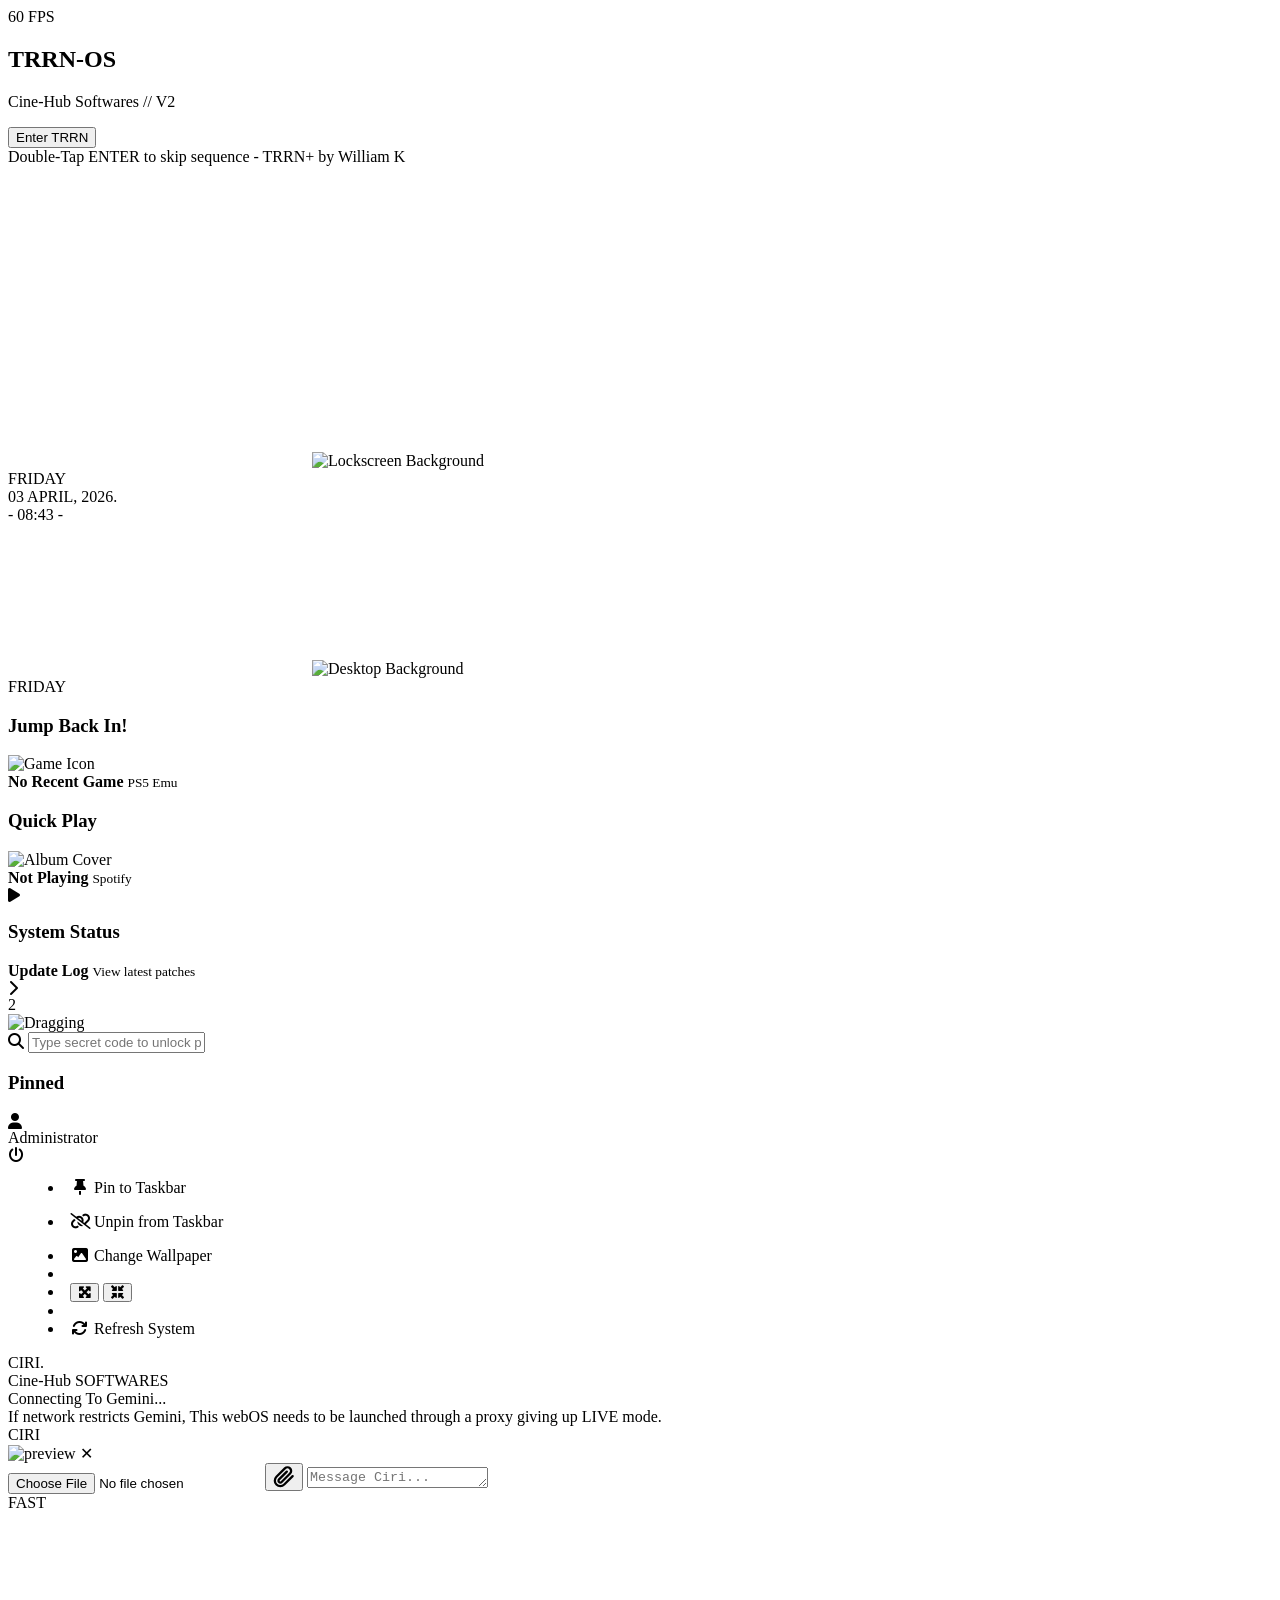
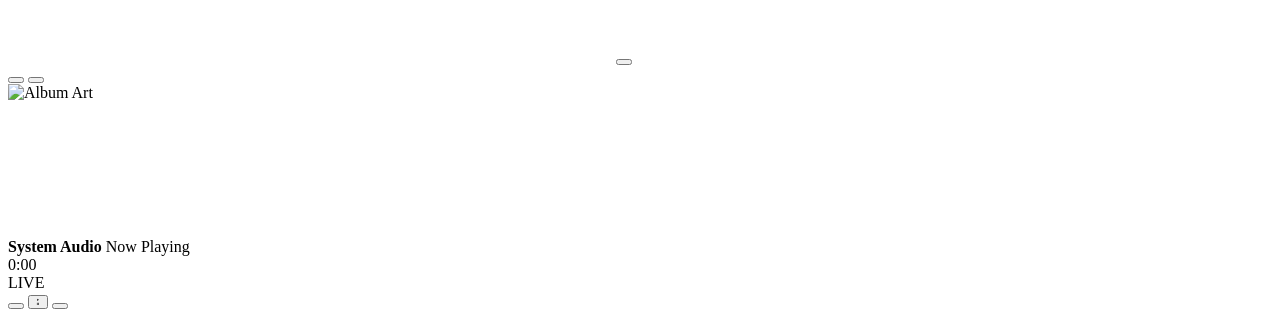
==== index.html @ 98d4228d "Update index.html" ====
<html lang="en">
<head>
  <meta charset="utf-8">
  <meta name="viewport" content="width=device-width, initial-scale=1.0, maximum-scale=1.0, user-scalable=no">
  <title>/TRRN-OS +</title>
  <link href="https://fonts.googleapis.com/css2?family=Orbitron:wght@900&family=Rajdhani:wght@400;600;700&display=swap" rel="stylesheet">
  
  
  <link rel="stylesheet" href="https://cdnjs.cloudflare.com/ajax/libs/font-awesome/6.5.1/css/all.min.css">
  <script src="https://cdn.jsdelivr.net/npm/marked/marked.min.js" defer></script>
  <script id="MathJax-script" async src="https://cdn.jsdelivr.net/npm/mathjax@3/es5/tex-mml-chtml.js"></script>
  <link rel="stylesheet" href="style.css">
</head>

<body id="desktop-area" role="application">

<!-- accessibility wrapper for screen readers -->
<div id="fps-counter" aria-live="polite"><span id="fps-val">60</span> FPS</div>

<dialog id="mobile-warning" aria-modal="true">
  <div class="mobile-box">
    <i class="fas fa-exclamation-triangle" aria-hidden="true"></i>
    <h2>Device is not fully supported</h2>
    <p>Double tap anywhere to continue</p>
  </div>
</dialog>

<div id="top-trigger" aria-hidden="true"></div>
<div id="bottom-trigger" aria-hidden="true"></div>

<section id="boot-layer" aria-label="System Boot Sequence">
  <div id="boot-content">
    <h1 class="boot-logo">TRRN-OS</h1>
    <p class="boot-sub">Cine-Hub Softwares // V2</p>
    <button id="boot-btn" onclick="startBootSequence()" tabindex="1">Enter TRRN</button>
    <div class="boot__hint">Double-Tap ENTER to skip sequence - TRRN+ by William K</div>
  </div>
  <video id="boot-video" playsinline aria-hidden="true"><source src="Videos/Boot.mp4" type="video/mp4"></video>
</section>

<main id="lock-screen" onclick="unlockSystem()" role="presentation">
  <video id="lock-video" autoplay loop muted playsinline aria-hidden="true"></video>
  <img id="lock-img" class="media__fallback" alt="Lockscreen Background">
  
 <article id="lock-ui">
    <div class="lock-content">
      <div class="l-day" id="lock-day-large">FRIDAY</div>
      <div class="l-date" id="lock-date">03 APRIL, 2026.</div>
      <div class="l-time" id="lock-time">- 08:43 -</div>
    </div>
  </article>
</main>

<!-- Base OS Backgrounds -->
<video id="bg-video" loop muted playsinline aria-hidden="true"></video>
<img id="bg-img" class="media__fallback" alt="Desktop Background">
<canvas id="snow-fx" aria-hidden="true"></canvas>

<header id="hud-top">
  <div class="hud-day" id="lbl-day">FRIDAY</div>
</header>

<!-- Right Sidebar refactored with BEM and Semantic tags -->
<aside id="right-sidebar" aria-label="Quick Access Widget">
  <section class="sidebar__section">
    <h3 class="sidebar__title">Jump Back In!</h3>
    <div class="sidebar__card" id="last-played-game" onclick="launchLastPlayed()" role="button" tabindex="0">
      <img id="last-game-icon" src="https://cdn-icons-png.flaticon.com/512/732/732244.png" alt="Game Icon">
      <div class="sidebar__info">
        <strong id="last-game-name">No Recent Game</strong>
        <small>PS5 Emu</small>
      </div>
    </div>
  </section>

  <section class="sidebar__section">
    <h3 class="sidebar__title">Quick Play</h3>
    <div class="sidebar__card" id="spotify-quick-play" onclick="resumeSpotify()" role="button" tabindex="0">
      <img id="spotify-album-art" src="https://cdn.pixabay.com/photo/2016/10/22/00/15/spotify-1759471_1280.jpg" alt="Album Cover">
      <div class="sidebar__info">
        <strong id="spotify-track-name">Not Playing</strong>
        <small>Spotify</small>
      </div>
      <i class="fas fa-play play-overlay" aria-hidden="true"></i>
    </div>
  </section>

  <section class="sidebar__section">
    <h3 class="sidebar__title">System Status</h3>
    <div class="sidebar__card update-card" onclick="openUpdateLog()" role="button" tabindex="0">
      <div class="sidebar__info">
        <strong class="txt-highlight">Update Log</strong>
        <small>View latest patches</small>
      </div>
      <i class="fas fa-chevron-right sidebar__chevron" aria-hidden="true"></i>
    </div>
  </section>
</aside>

<div id="drag-proxy" aria-hidden="true">
  <div id="folder-badge" class="hidden-badge">2</div>
  <img id="proxy-img" src="" alt="Dragging">
</div>

<!-- Taskbar -->
<nav id="dock-container" aria-label="System Taskbar"></nav>
<section id="windows-layer" aria-live="assertive"></section>

<!-- Modals -->
<dialog id="wallpaper-menu" aria-label="Wallpaper Settings">
  <header class="wp-modal-header">
    <h2>WALLPAPER PROTOCOLS</h2>
    <i class="fas fa-times close-icon" role="button" tabindex="0" onclick="var menu = document.getElementById('wallpaper-menu'); menu.classList.remove('open'); if (menu.close) { menu.close(); }"></i>
  </header>
  
  <div class="wp-controls-row">
    <fieldset class="segmented-control">
      <label><input type="radio" name="wpmd" value="both" checked onclick="window.wpMode='both'"><span>Both</span></label>
      <label><input type="radio" name="wpmd" value="home" onclick="window.wpMode='home'"><span>Homescreen</span></label>
      <label><input type="radio" name="wpmd" value="lock" onclick="window.wpMode='lock'"><span>Lockscreen</span></label>
    </fieldset>
    
    <div class="loop-toggle-container">
      <span class="loop-label">Loop Wallpaper</span>
      <label class="switch wp-loop-switch">
        <input type="checkbox" id="wp-loop-chk">
        <span class="slider"></span>
      </label>
    </div>
  </div>

  <div class="wp-grid-container">
    <div id="wp-grid-unlocked" class="wp-grid"></div>
    <h3 class="wp-section-title">Encrypted</h3>
    <div id="wp-grid-locked" class="wp-grid"></div>
  </div>
</dialog>

<aside id="start-menu" class="os-menu" aria-label="Start Menu">
  <div class="start-search-bar">
    <i class="fas fa-search search-icon" aria-hidden="true"></i>
    <input type="text" id="start-search-input" placeholder="Type secret code to unlock papers..." aria-label="Search Settings">
  </div>
  <header class="pinned-header">
    <h3>Pinned</h3>
  </header>
  <div class="pinned-grid" id="pinned-grid"></div>
  <footer class="start-footer">
    <div class="user-profile">
      <div class="user-avatar"><i class="fas fa-user" aria-hidden="true"></i></div>
      <span class="user-role">Administrator</span>
    </div>
    <i class="fas fa-power-off power-btn" role="button" tabindex="0" onclick="location.reload()" aria-label="Restart OS"></i>
  </footer>
</aside>

<dialog id="app-drawer" aria-label="All Applications" onclick="if(event.target.id==='app-drawer')toggleAppDrawer()">
  <div class="drawer-search-wrap">
    <i class="fas fa-search search-icon" aria-hidden="true"></i>
    <input type="text" class="drawer-search-input" placeholder="Search apps..." onkeyup="filterDrawer(this.value)">
  </div>
  <div class="drawer-grid" id="drawer-grid"></div>
</dialog>

<!-- Context Menus (Refactored to semantic <menu> tags) -->
<menu id="app-context-menu" class="os-context-menu" role="menu"></menu>

<menu id="drawer-ctx-menu" class="os-context-menu" role="menu">
    <li class="ctx-item" id="ctx-pin-app" role="menuitem" tabindex="0"><i class="fas fa-thumbtack fa-fw" aria-hidden="true"></i> Pin to Taskbar</li>
</menu>

<menu id="dock-ctx-menu" class="os-context-menu" role="menu">
    <li class="ctx-item" id="ctx-unpin-app" role="menuitem" tabindex="0"><i class="fas fa-unlink fa-fw" aria-hidden="true"></i> Unpin from Taskbar</li>
</menu>

<menu id="desktop-context-menu" class="os-context-menu" role="menu">
  <li class="ctx-item" role="menuitem" tabindex="0" onclick="openWallpaperMenu(); document.getElementById('desktop-context-menu').style.display='none';"><i class="fas fa-image fa-fw"></i> Change Wallpaper</li>
  <li class="ctx-separator" role="separator"></li>
  <li class="ctx-row" role="none">
    <button class="ctx-btn" onclick="toggleDesktopSize(true)" title="Large Icons (Hide Names)"><i class="fas fa-expand-arrows-alt"></i></button>
    <button class="ctx-btn" onclick="toggleDesktopSize(false)" title="Default Size"><i class="fas fa-compress-arrows-alt"></i></button>
  </li>
  <li class="ctx-separator" role="separator"></li>
  <li class="ctx-item" role="menuitem" tabindex="0" onclick="location.reload()"><i class="fas fa-sync fa-fw"></i> Refresh System</li>
</menu>

<div id="toast-container" aria-live="polite"></div>

<!-- Assistant -->
<div id="ciri-backdrop" onclick="closeCiri()" aria-hidden="true"></div>
<aside id="ciri-window" aria-label="Ciri AI Assistant">
  <div id="ciri-boot-screen">
    <div id="boot-ciri-text" class="boot-ciri">CIRI.</div>
    <div id="boot-sub-text" class="boot-sub">Cine-Hub SOFTWARES</div>
    <div id="boot-loader" class="boot-loader">
      <div id="boot-spinner" class="spinner"></div>
      <div id="boot-status-text" class="boot-status">Connecting To Gemini...</div>
      <div class="boot-warning">If network restricts Gemini, This webOS needs to be launched through a proxy giving up LIVE mode.</div>
    </div>
  </div>

  <header id="status-pill">
    <span>CIRI</span>
    <div id="status-icon" class="status-icon"></div>
    <span id="status-text"></span>
  </header>
  <main id="chat-history" aria-live="polite"></main>

  <footer id="bottom-wrapper">
    <div id="img-preview-box">
      <img id="img-preview" src="" alt="preview">
      <span onclick="clearImage()" role="button" tabindex="0">✕</span>
    </div>
    <input type="file" id="file-upload" accept="image/*" class="hidden-input" onchange="handleFileUpload(event)">
    <button class="icon-btn" onclick="document.getElementById('file-upload').click()" aria-label="Upload Image">
      <svg width="22" height="22" viewBox="0 0 24 24" fill="none" stroke="currentColor" stroke-width="2.5" stroke-linecap="round" stroke-linejoin="round"><path d="M21.44 11.05l-9.19 9.19a6 6 0 0 1-8.49-8.49l9.19-9.19a4 4 0 0 1 5.66 5.66l-9.2 9.19a2 2 0 0 1-2.83-2.83l8.49-8.48"></path></svg>
    </button>
    <textarea id="chat-input" placeholder="Message Ciri..." rows="1" oninput="autoGrow(this)" aria-label="Chat Input"></textarea>
    <div id="mode-toggle" onclick="cycleMode()" role="button" tabindex="0">FAST</div>
    <div id="action-orb" onclick="handleSend()" role="button" tabindex="0" aria-label="Send Message"></div>
  </footer>
</aside>

<video id="screen-video" autoplay playsinline class="hidden-media"></video>
<canvas id="screen-canvas" class="hidden-media"></canvas>

<!-- Media Player -->
<button id="restore-btn" title="Restore Player" aria-label="Restore Media Player">
  <svg viewBox="0 0 24 24"><path d="M12 3v10.55c-.59-.34-1.27-.55-2-.55-2.21 0-4 1.79-4 4s1.79 4 4 4 4-1.79 4-4V7h4V3h-6z"/></svg>
</button>

<aside id="cine-noti" aria-label="Now Playing">
  <header class="window-actions">
    <button class="action-btn" id="minimize-noti-btn" title="Minimize" aria-label="Minimize Player">
      <svg viewBox="0 0 24 24"><line x1="5" y1="12" x2="19" y2="12"></line></svg>
    </button>
    <button class="action-btn" id="close-noti-btn" title="Close" aria-label="Close Player">
      <svg viewBox="0 0 24 24"><line x1="18" y1="6" x2="6" y2="18"></line><line x1="6" y1="6" x2="18" y2="18"></line></svg>
    </button>
  </header>
  <div class="player-main">
    <img class="album-art" id="noti-album-art" src="https://images.unsplash.com/photo-1614613535308-eb5fbd3d2c17?q=80&w=200&auto=format&fit=crop" alt="Album Art">
    <div class="track-info">
      <strong class="title" id="noti-title">System Audio</strong>
      <span class="artist" id="noti-artist">Now Playing</span>
      <canvas id="visualizer" aria-hidden="true"></canvas>
    </div>
  </div>
  <div class="time-wrapper">
    <span id="current-time">0:00</span>
    <div class="progress-hit-area" id="progress-hit-area" role="slider" tabindex="0">
      <div class="progress-bg">
        <div class="progress-fill" id="progress-fill"></div>
      </div>
    </div>
    <span id="total-time">LIVE</span>
  </div>
  <nav class="controls" aria-label="Media Controls">
    <button class="ctrl-btn" id="skip-back" title="Back 15s" aria-label="Rewind">
      <svg viewBox="0 0 24 24"><path d="M12.5 8c-2.65 0-5.05.99-6.9 2.6L2 7v9h9l-3.62-3.62c1.39-1.16 3.16-1.88 5.12-1.88 3.54 0 6.55 2.31 7.6 5.5l2.37-.78C20.48 10.9 16.85 8 12.5 8z"/></svg>
    </button>
    <button class="ctrl-btn play-pause-btn" id="play-pause" aria-label="Play or Pause">
      <svg id="icon-play" class="hidden-svg" viewBox="0 0 24 24"><path d="M8 5v14l11-7z"/></svg>
      <svg id="icon-pause" class="visible-svg" viewBox="0 0 24 24"><path d="M6 19h4V5H6v14zm8-14v14h4V5h-4z"/></svg>
    </button>
    <button class="ctrl-btn" id="skip-forward" title="Skip 15s" aria-label="Fast Forward">
      <svg viewBox="0 0 24 24"><path d="M11.5 8c-4.35 0-7.98 2.9-9.98 7.22l2.37.78c1.05-3.19 4.06-5.5 7.6-5.5 1.95 0 3.73.72 5.12 1.88L13 16h9V7l-3.6 3.6c-1.84-1.61-4.24-2.6-6.9-2.6z"/></svg>
    </button>
  </nav>
</aside>

<!-- Update Modal (Inline styles stripped out) -->
<dialog id="update-modal" class="modal__backdrop" aria-modal="true">
  <article class="modal__content">
    <h2 class="modal__header">UPDATE LOG v3.0</h2>
    <ul class="modal__list">
      <li>Added Right Sidebar for quick game & music access.</li>
      <li>Dynamic image-based lock screen days.</li>
      <li>Smooth slide-out lock screen animations.</li>
      <li>Fixed desktop folder expansion physics.</li>
      <li>Wallpaper engine now fully supports PNG, MOV, and MP4.</li>
      <li>Added Taskbar Pin/Unpin capability for all apps.</li>
    </ul>
    <button class="modal__btn" onclick="document.getElementById('update-modal').style.display='none'">Dismiss</button>
  </article>
</dialog>

<!-- Settings Iframe Template (Inline styles stripped out) -->
<template id="code-settings">
  <dialog id="faq-modal" class="modal__backdrop">
    <div class="faq-box">
      <header class="faq-header">
        <h2>SYSTEM FAQ</h2>
        <i class="fas fa-times faq-close" role="button" tabindex="0" onclick="toggleFaq()"></i>
      </header>
      <article class="faq-item">
        <h3>MOVIE NOT WORKING!</h3>
        <p>If the movies do not work for you, open the Browser app, click on Ultraviolet, and search for anything. This will fix the issue. Go back to Movies and they should play!</p>
      </article>
      <article class="faq-item">
        <h3>TOO MANY GAMES</h3>
        <p>If you downloaded too many games and want to start fresh, open a new tab in your normal browser, press Ctrl + H, and clear your cache. This resets your saved data so you can start over.</p>
      </article>
    </div>
  </dialog>
  
  <h2 class="config__main-header">SYSTEM CONFIG</h2>
  
  <section class="config__category"><i class="fas fa-microchip"></i> PERFORMANCE</section>
  
  <div class="config__card">
    <div class="config__info">
      <i class="fas fa-film config__icon"></i>
      <div class="config__text"><strong>Optimized Background</strong><small>Disables video background to save resources</small></div>
    </div>
    <label class="switch"><input type="checkbox" id="chk-bg" onchange="window.parent.updateSysSetting('optBg',this.checked)"><span class="slider"></span></label>
  </div>
  
  <div class="config__card">
    <div class="config__info">
      <i class="fas fa-bolt config__icon"></i>
      <div class="config__text"><strong>Fast Boot</strong><small>Skips the startup sequence</small></div>
    </div>
    <label class="switch"><input type="checkbox" id="chk-boot" onchange="window.parent.updateSysSetting('shortBoot',this.checked)"><span class="slider"></span></label>
  </div>
  
  <div class="config__card">
    <div class="config__info">
      <i class="fas fa-lock config__icon"></i>
      <div class="config__text"><strong>Idle Lock Screen</strong><small>Locks system when away for 3 minutes</small></div>
    </div>
    <label class="switch"><input type="checkbox" id="chk-idle" onchange="window.parent.updateSysSetting('idleLock',this.checked)"><span class="slider"></span></label>
  </div>
  
  <div class="config__card">
    <div class="config__info">
      <i class="fas fa-shield-alt config__icon"></i>
      <div class="config__text"><strong>Redirect Confirmation</strong><small>Helps protect against GoGuardian</small></div>
    </div>
    <label class="switch"><input type="checkbox" id="chk-redir" onchange="window.parent.updateSysSetting('redirectConfirm',this.checked)"><span class="slider"></span></label>
  </div>

  <section class="config__category"><i class="fas fa-user-secret"></i> CLOAKING & STEALTH</section>
  
  <div class="config__card">
    <div class="config__info">
      <i class="fas fa-mask config__icon"></i>
      <div class="config__text"><strong>Tab Cloak</strong><small>Disguises the OS tab name and icon</small></div>
    </div>
    <select class="config__select" id="cloak-select" onchange="window.parent.updateCloak(this.value)">
      <option value="none">None (TRRN-OS)</option>
      <option value="google">Google</option>
      <option value="drive">Google Drive</option>
      <option value="canvas">Canvas</option>
      <option value="classroom">Google Classroom</option>
    </select>
  </div>

  <section class="config__category"><i class="fas fa-keyboard"></i> SHORTCUTS & LINKS</section>
  
  <div class="config__card">
    <div class="config__info">
      <i class="fas fa-exclamation-triangle config__icon"></i>
      <div class="config__text"><strong>Panic Key</strong><small>Quick close tab key</small></div>
    </div>
    <input type="text" id="panic-input" class="config__input-sm" maxlength="1" onkeyup="window.parent.updateSysSetting('panicKey',this.value)">
  </div>
  
  <div class="config__card config__card--clickable" onclick="window.open('https://discord.gg/','_blank')" role="button" tabindex="0">
    <div class="config__info">
      <i class="fab fa-discord config__icon"></i>
      <div class="config__text"><strong>Join Discord</strong><small>TEST</small></div>
    </div>
  </div>
  
  <div class="config__card config__card--clickable" onclick="toggleFaq()" role="button" tabindex="0">
    <div class="config__info">
      <i class="fas fa-question-circle config__icon"></i>
      <div class="config__text"><strong>System FAQ</strong><small>Troubleshooting & Help</small></div>
    </div>
  </div>
</template>

<script src="script.js"></script>
</body>
</html>
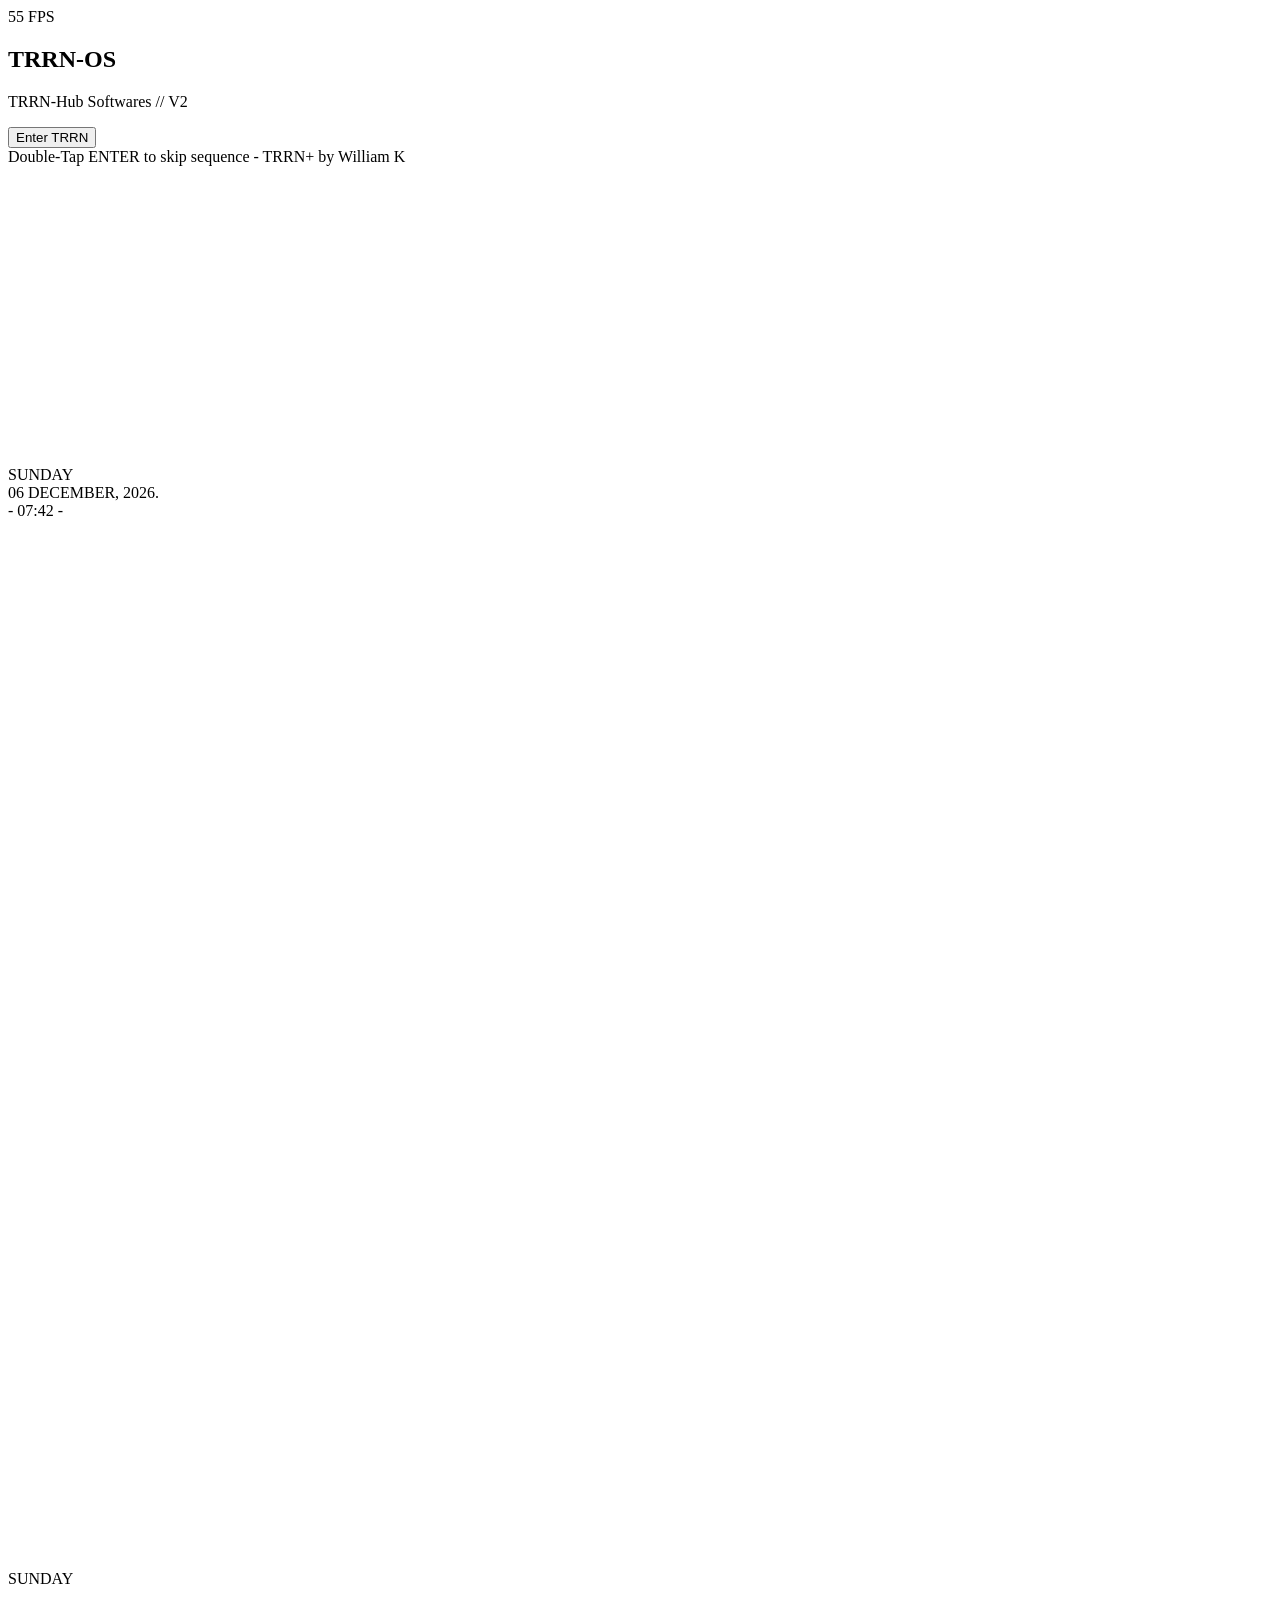
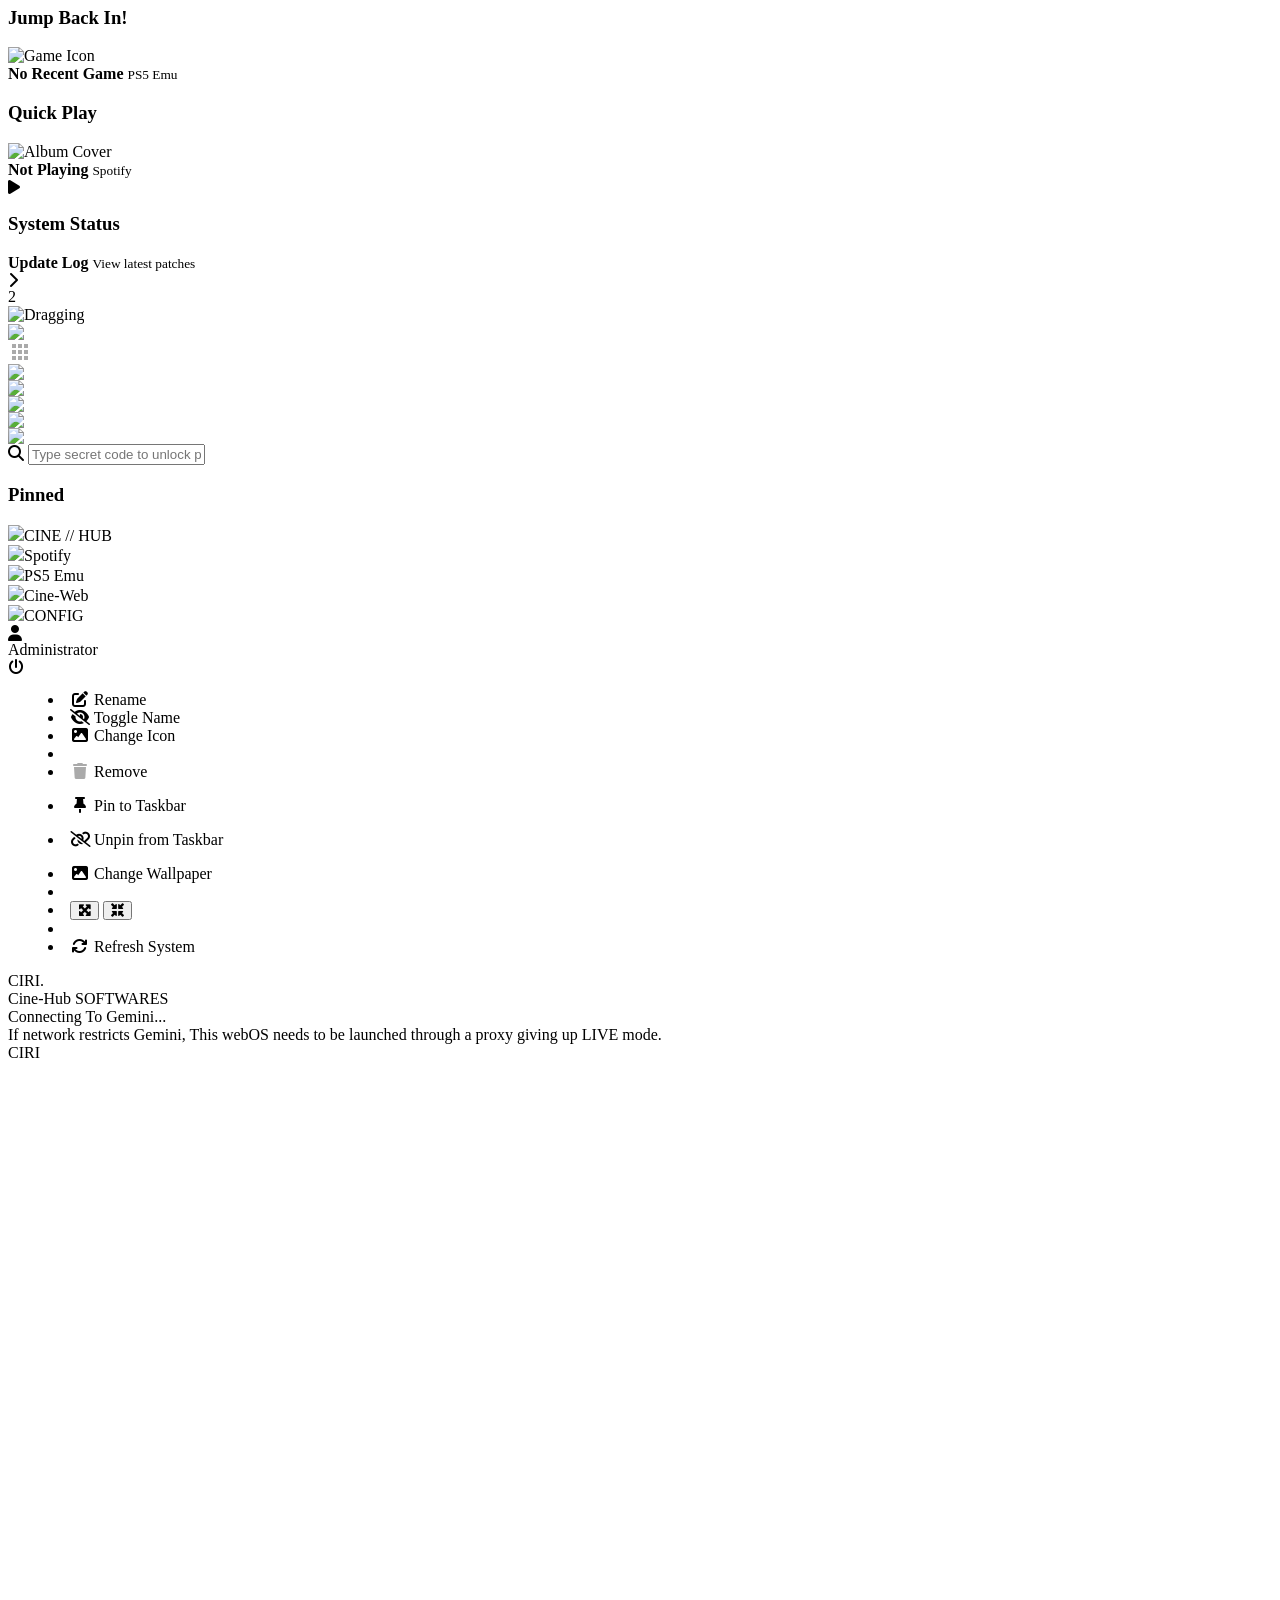
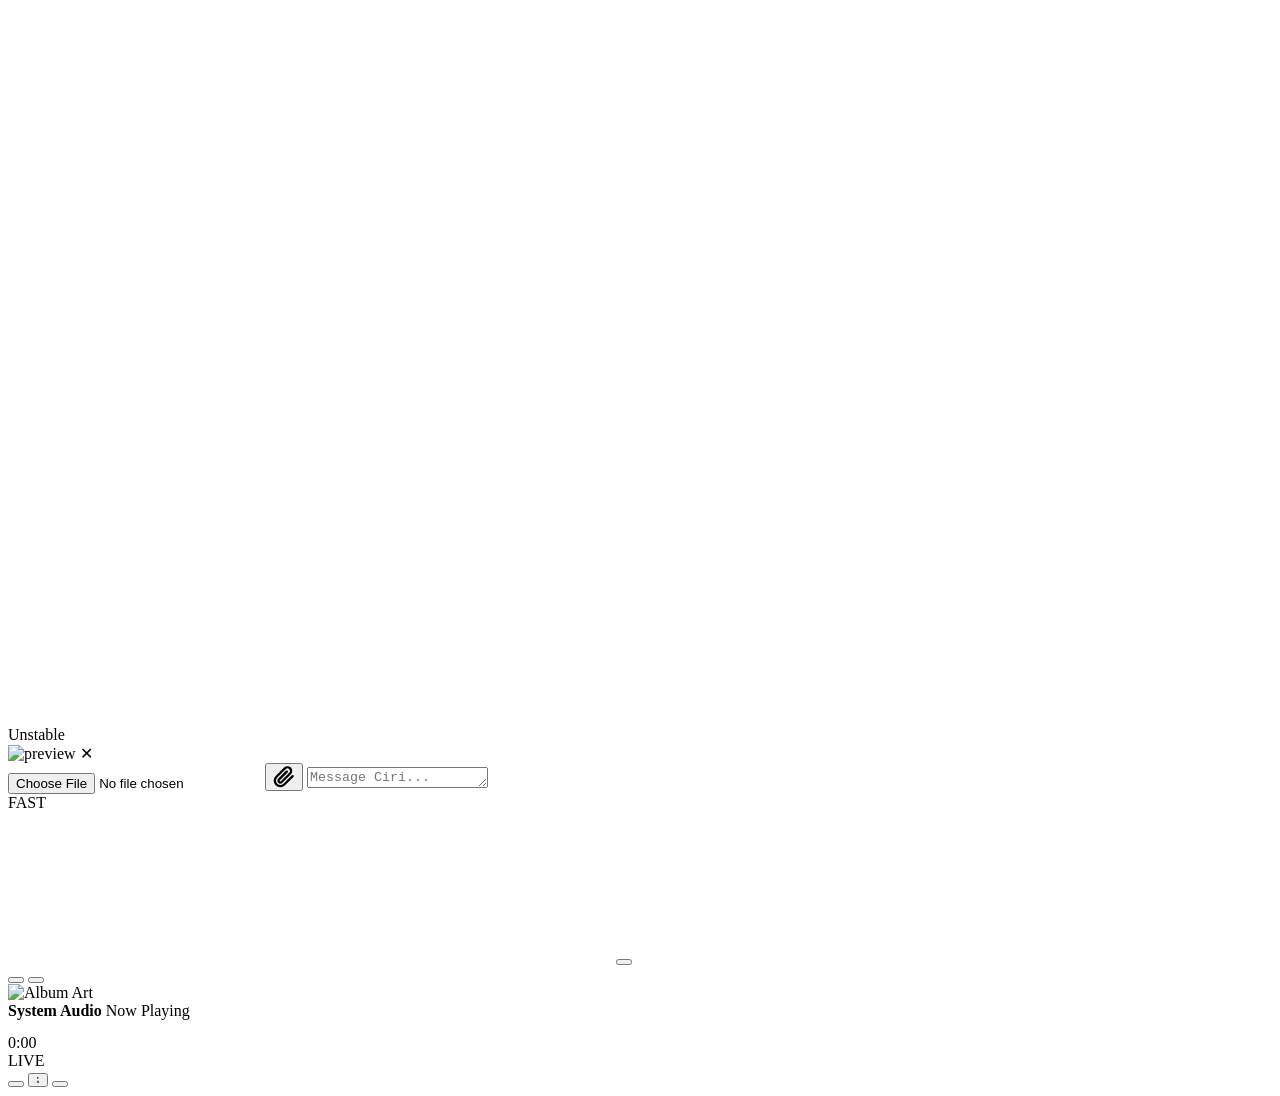
==== commit 2ab44592: "Update index.html" ====
--- a/index.html
+++ b/index.html
@@ -31,7 +31,7 @@
 <section id="boot-layer" aria-label="System Boot Sequence">
   <div id="boot-content">
     <h1 class="boot-logo">TRRN-OS</h1>
-    <p class="boot-sub">Cine-Hub Softwares // V2</p>
+    <p class="boot-sub">TRRN-Hub Softwares // V2</p>
     <button id="boot-btn" onclick="startBootSequence()" tabindex="1">Enter TRRN</button>
     <div class="boot__hint">Double-Tap ENTER to skip sequence - TRRN+ by William K</div>
   </div>
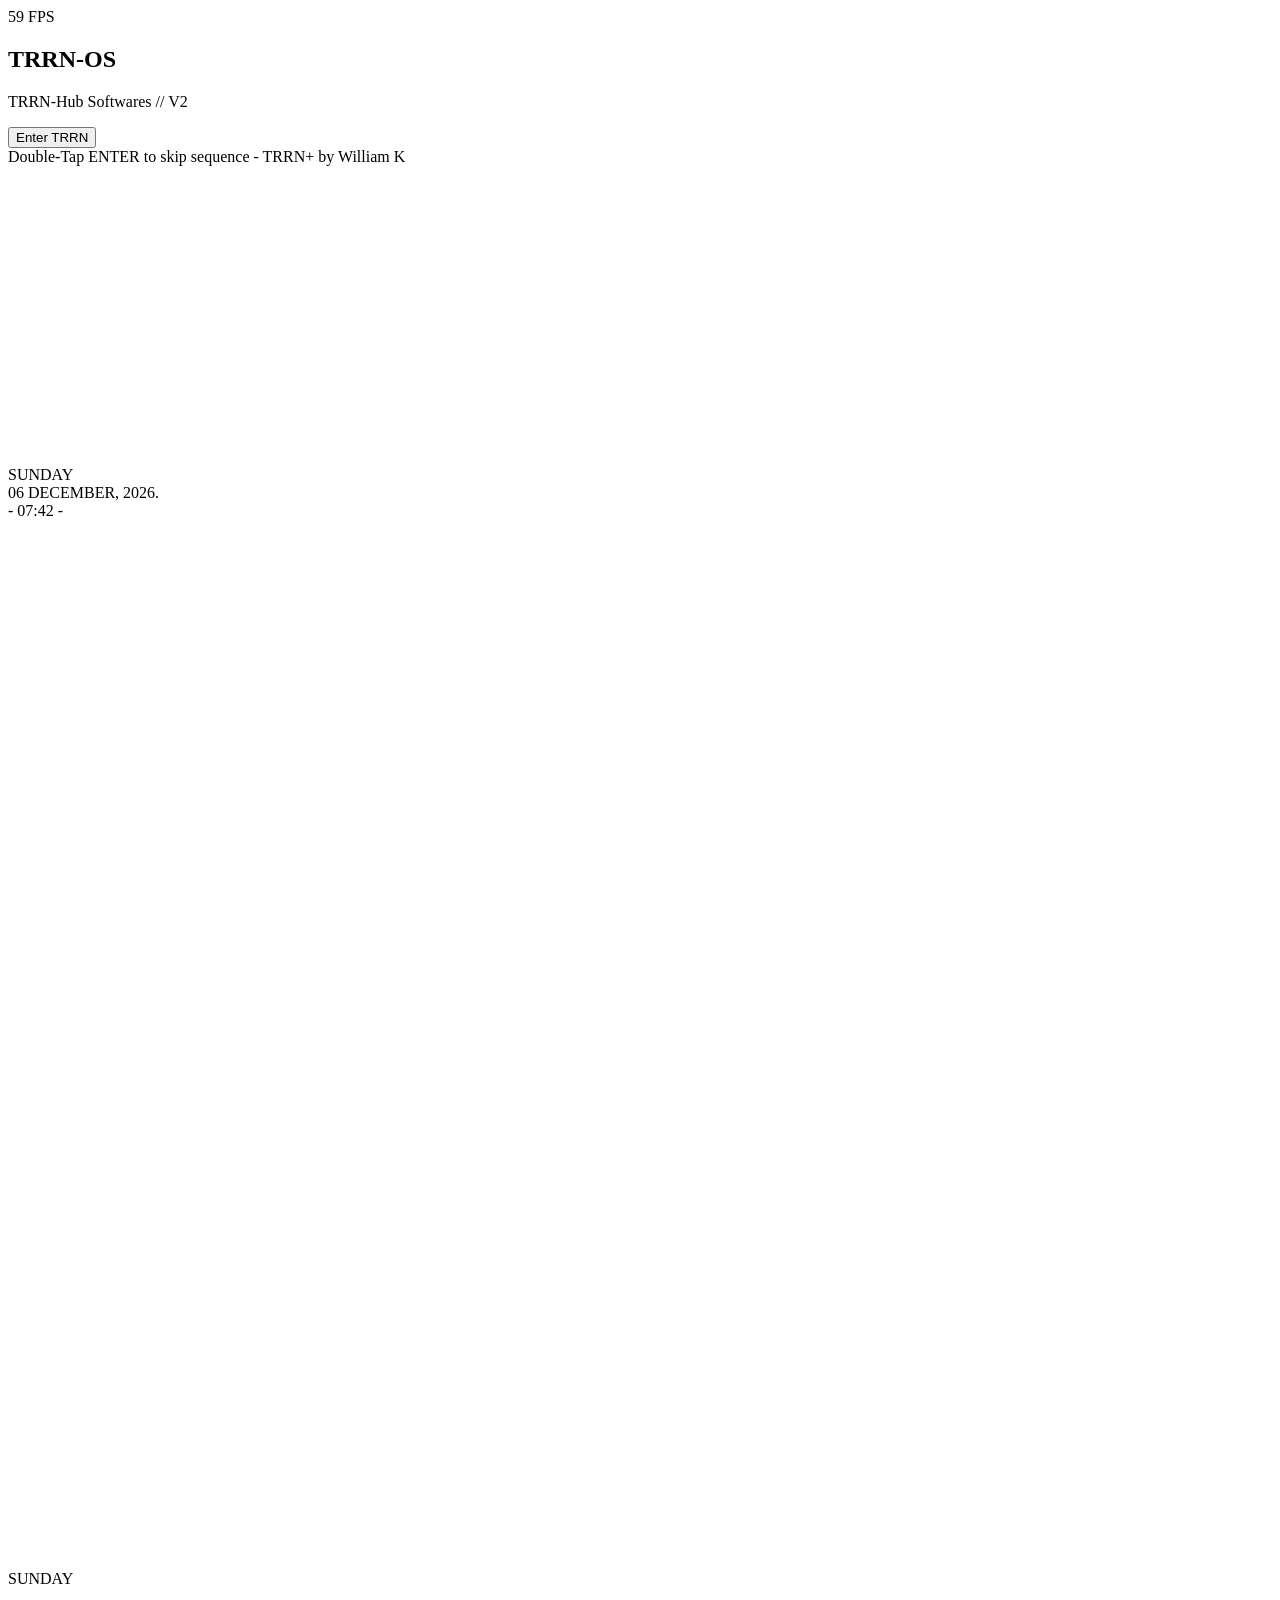
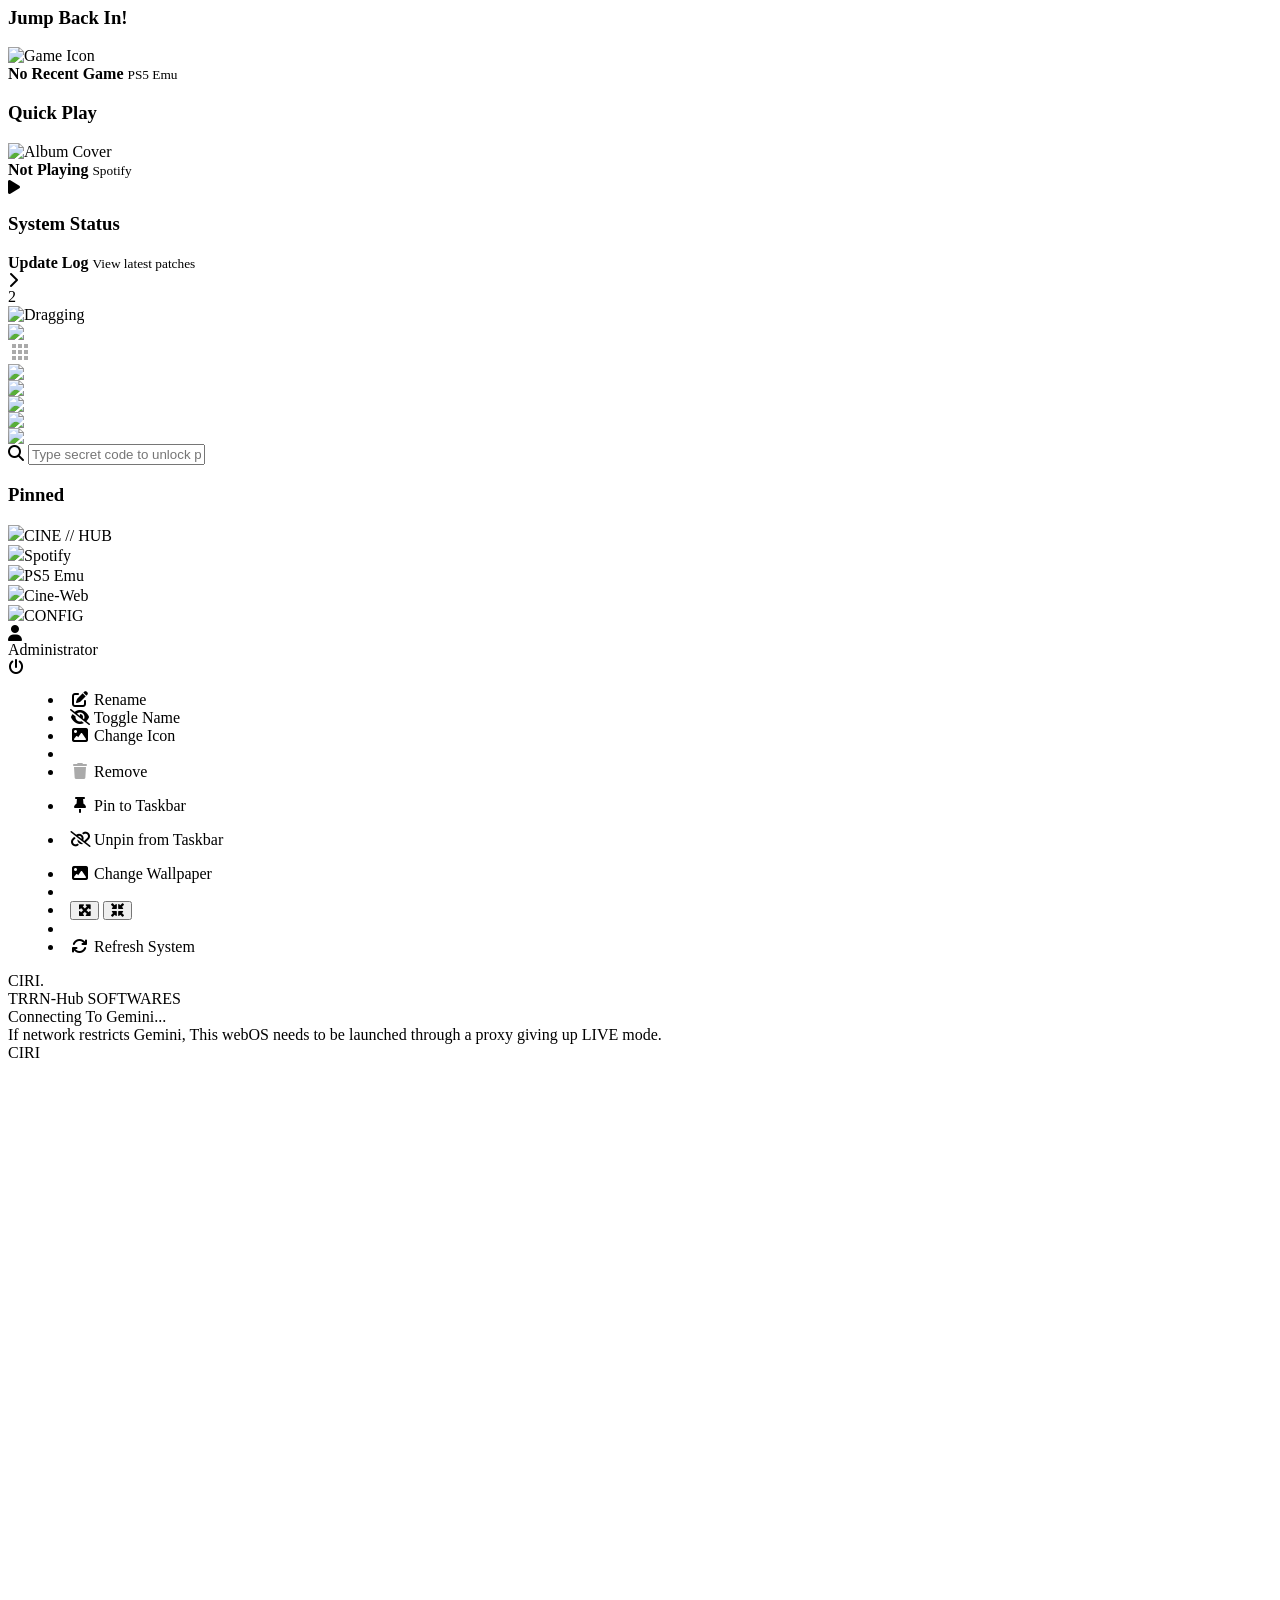
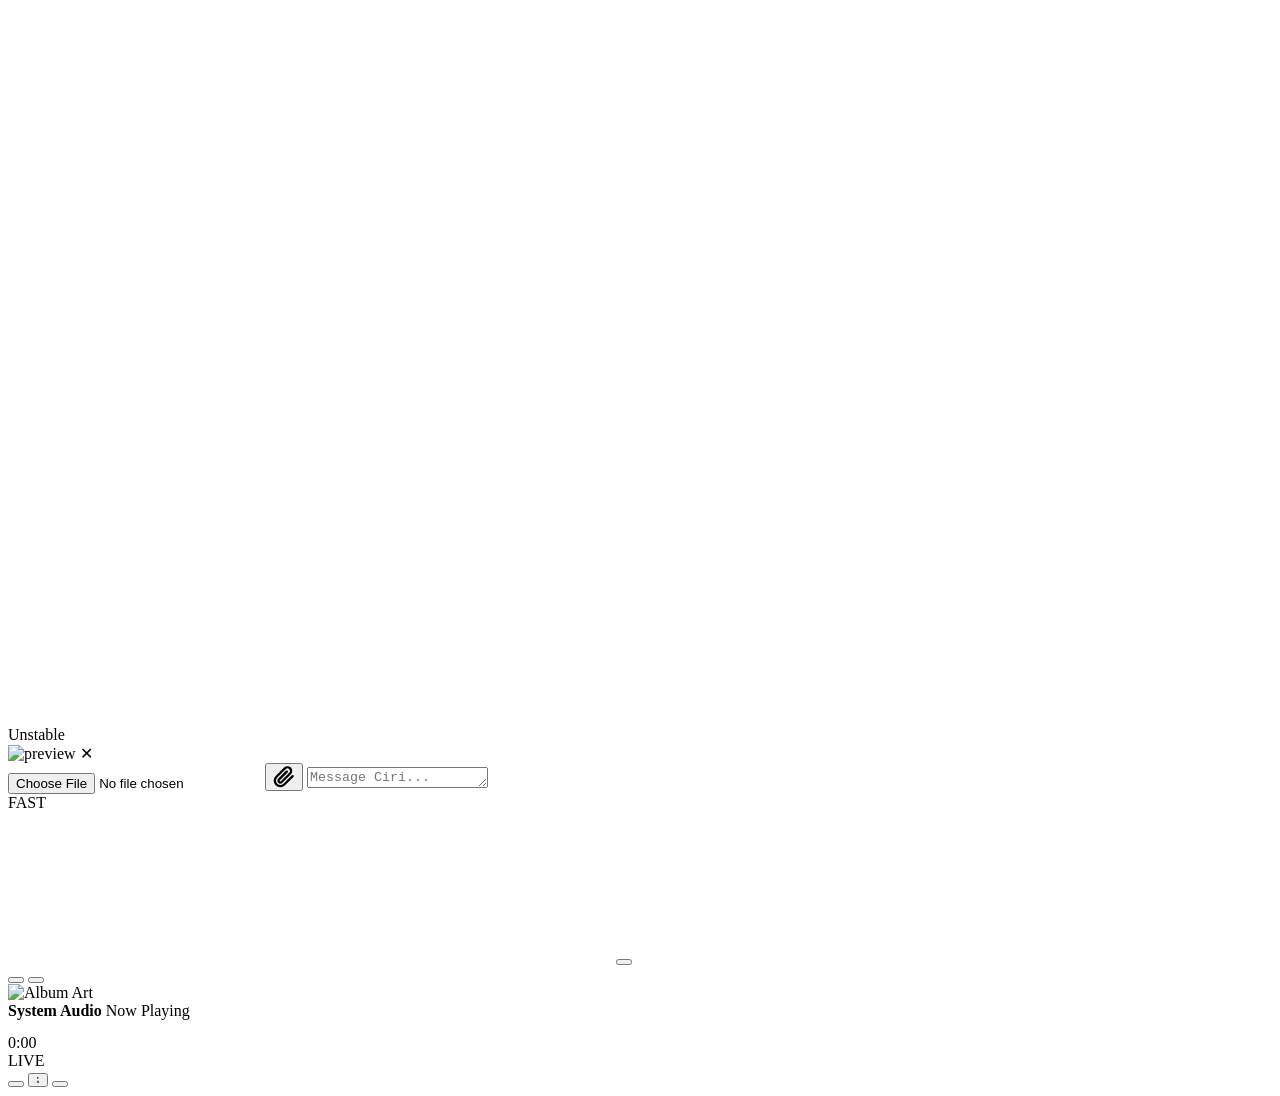
==== commit acfb02a6: "Update index.html" ====
--- a/index.html
+++ b/index.html
@@ -2,7 +2,7 @@
 <head>
   <meta charset="utf-8">
   <meta name="viewport" content="width=device-width, initial-scale=1.0, maximum-scale=1.0, user-scalable=no">
-  <title>/TRRN-OS +</title>
+  <title>TRRN-OS +</title>
   <link href="https://fonts.googleapis.com/css2?family=Orbitron:wght@900&family=Rajdhani:wght@400;600;700&display=swap" rel="stylesheet">
   
   
@@ -191,7 +191,7 @@
 <aside id="ciri-window" aria-label="Ciri AI Assistant">
   <div id="ciri-boot-screen">
     <div id="boot-ciri-text" class="boot-ciri">CIRI.</div>
-    <div id="boot-sub-text" class="boot-sub">Cine-Hub SOFTWARES</div>
+    <div id="boot-sub-text" class="boot-sub">TRRN-Hub SOFTWARES</div>
     <div id="boot-loader" class="boot-loader">
       <div id="boot-spinner" class="spinner"></div>
       <div id="boot-status-text" class="boot-status">Connecting To Gemini...</div>
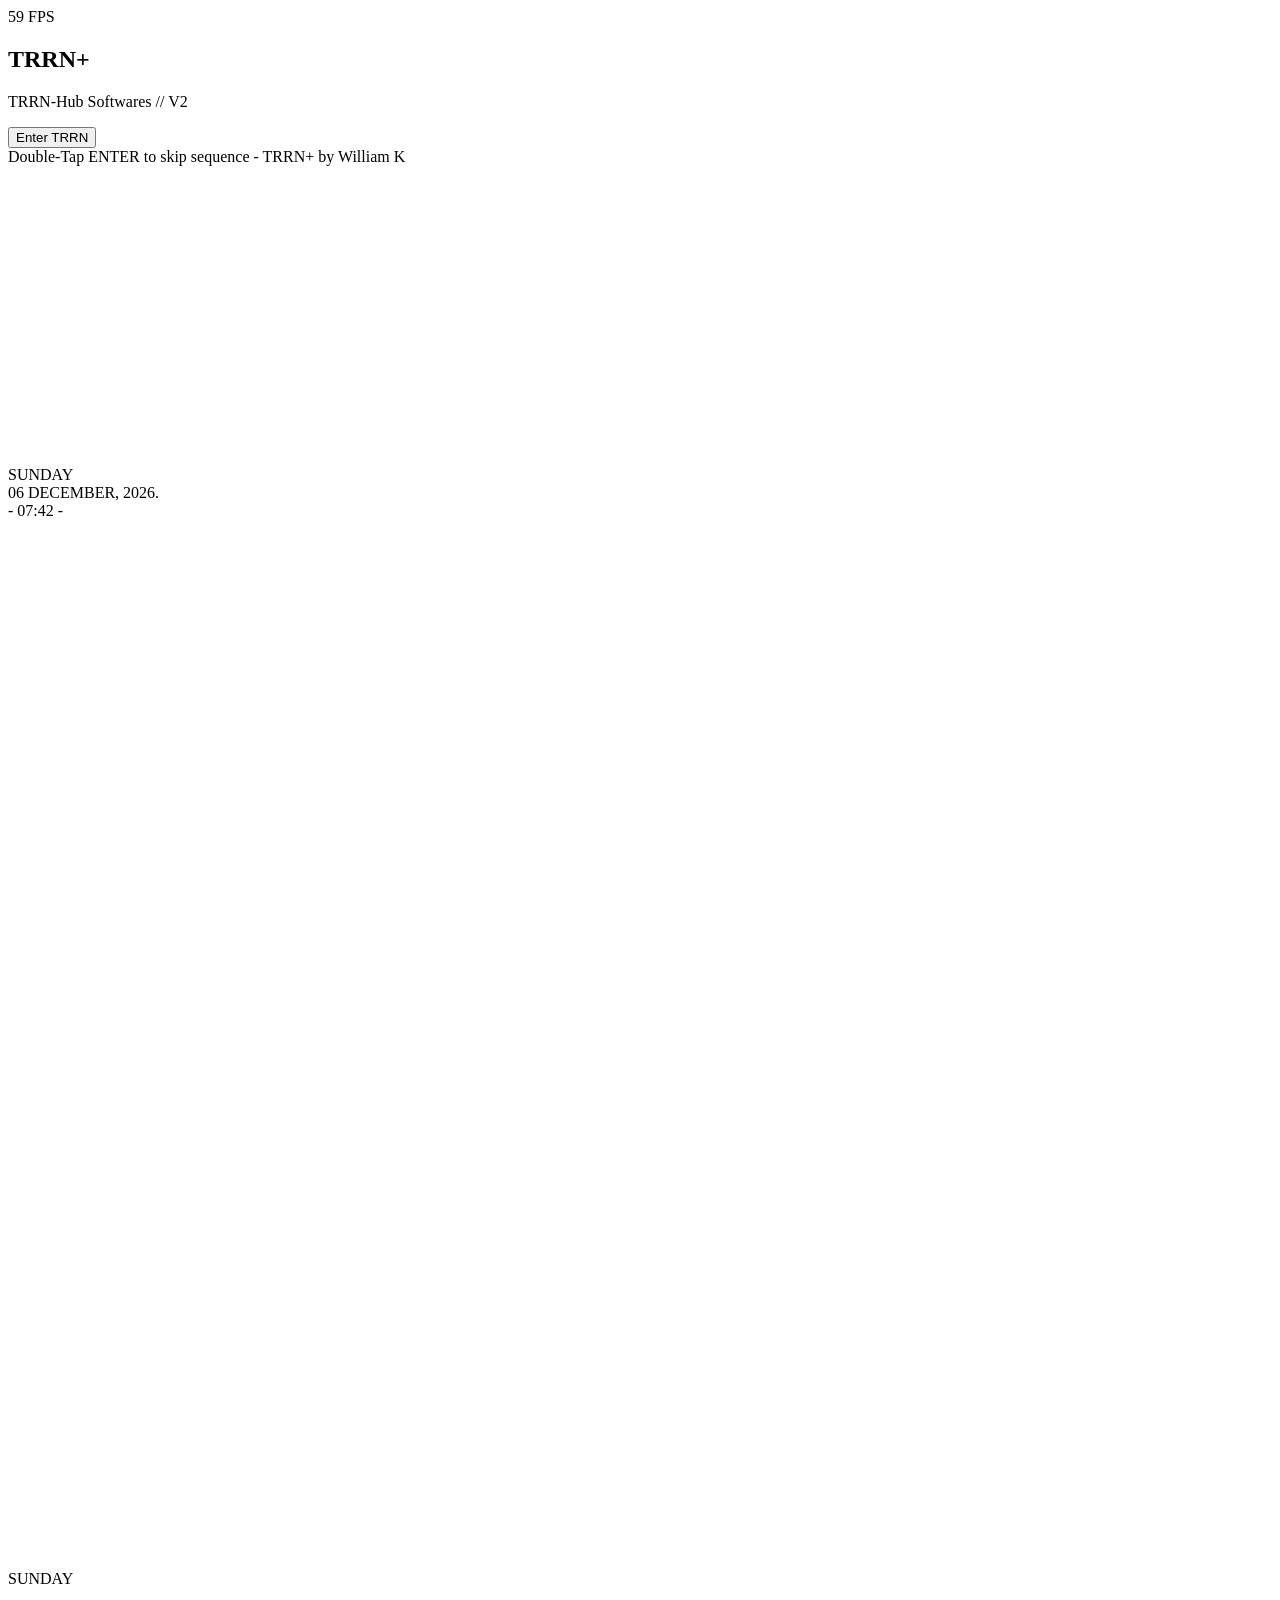
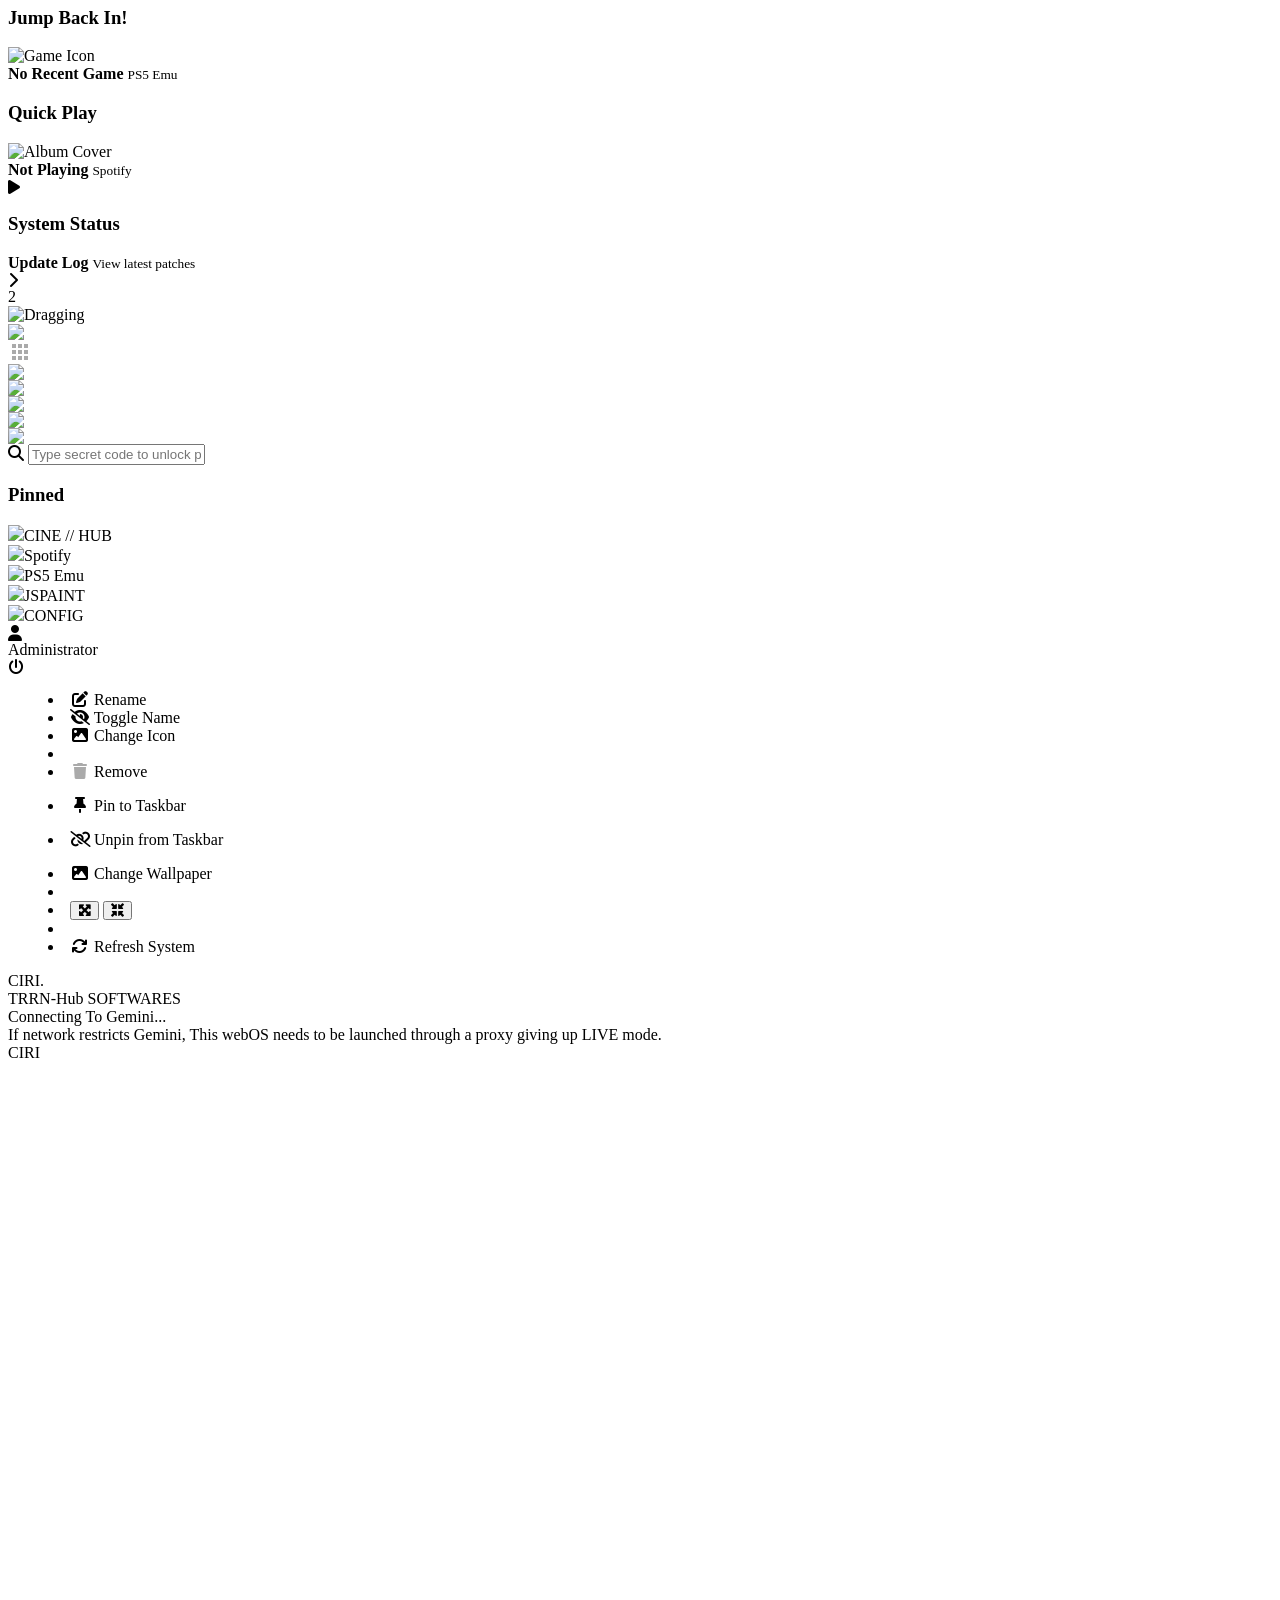
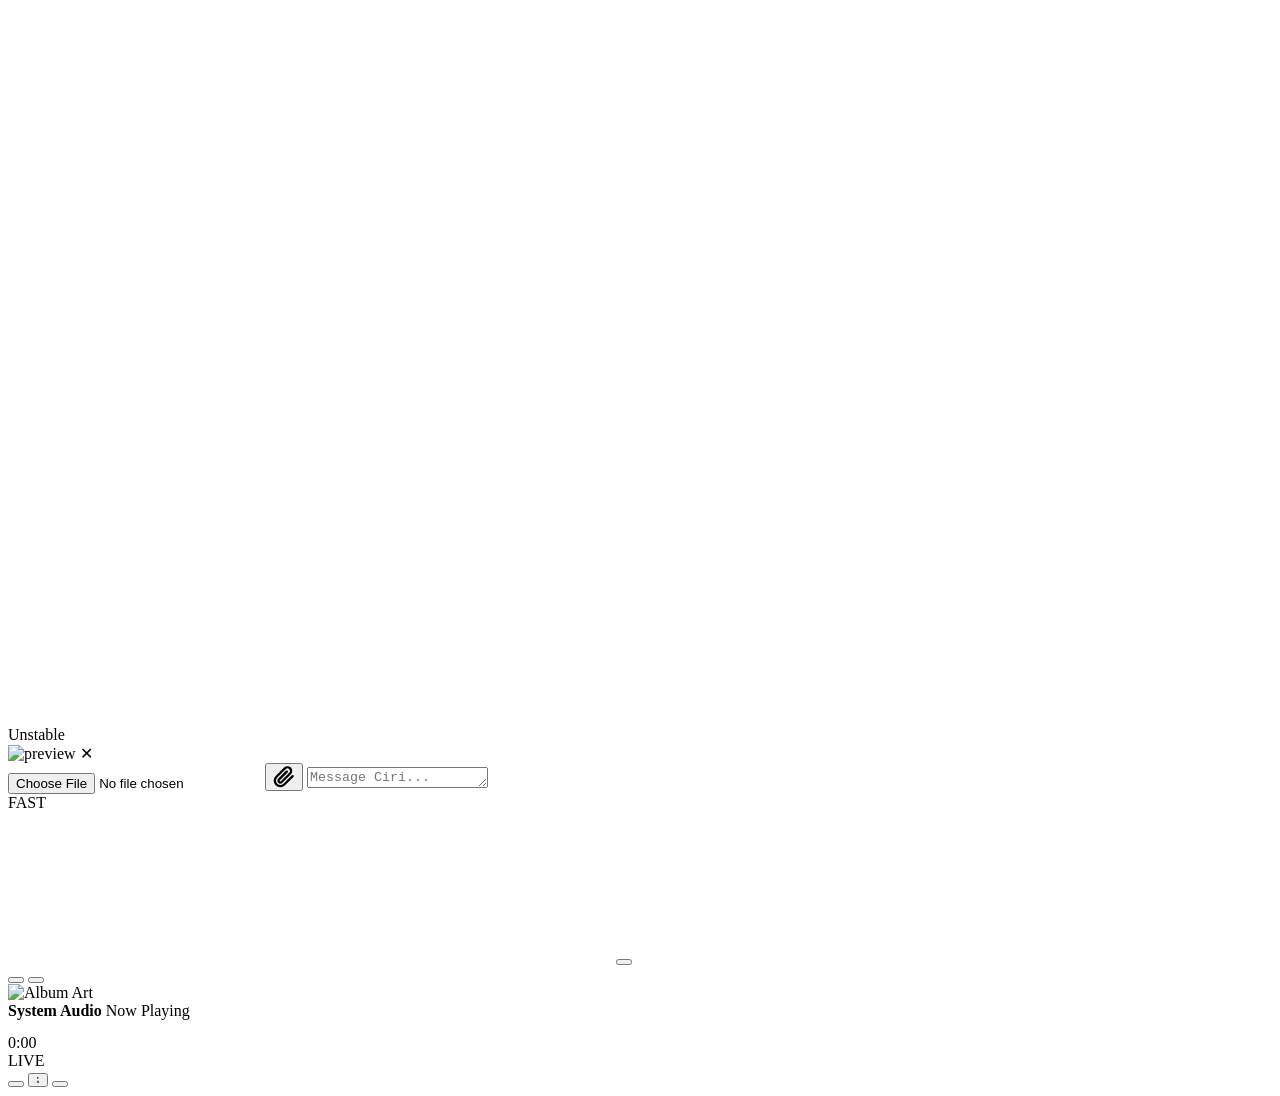
==== commit e46f9bb5: "Update index.html" ====
--- a/index.html
+++ b/index.html
@@ -30,7 +30,7 @@
 
 <section id="boot-layer" aria-label="System Boot Sequence">
   <div id="boot-content">
-    <h1 class="boot-logo">TRRN-OS</h1>
+    <h1 class="boot-logo">TRRN+</h1>
     <p class="boot-sub">TRRN-Hub Softwares // V2</p>
     <button id="boot-btn" onclick="startBootSequence()" tabindex="1">Enter TRRN</button>
     <div class="boot__hint">Double-Tap ENTER to skip sequence - TRRN+ by William K</div>
@@ -348,7 +348,7 @@
       <div class="config__text"><strong>Tab Cloak</strong><small>Disguises the OS tab name and icon</small></div>
     </div>
     <select class="config__select" id="cloak-select" onchange="window.parent.updateCloak(this.value)">
-      <option value="none">None (TRRN-OS)</option>
+      <option value="none">None (TRRN)</option>
       <option value="google">Google</option>
       <option value="drive">Google Drive</option>
       <option value="canvas">Canvas</option>
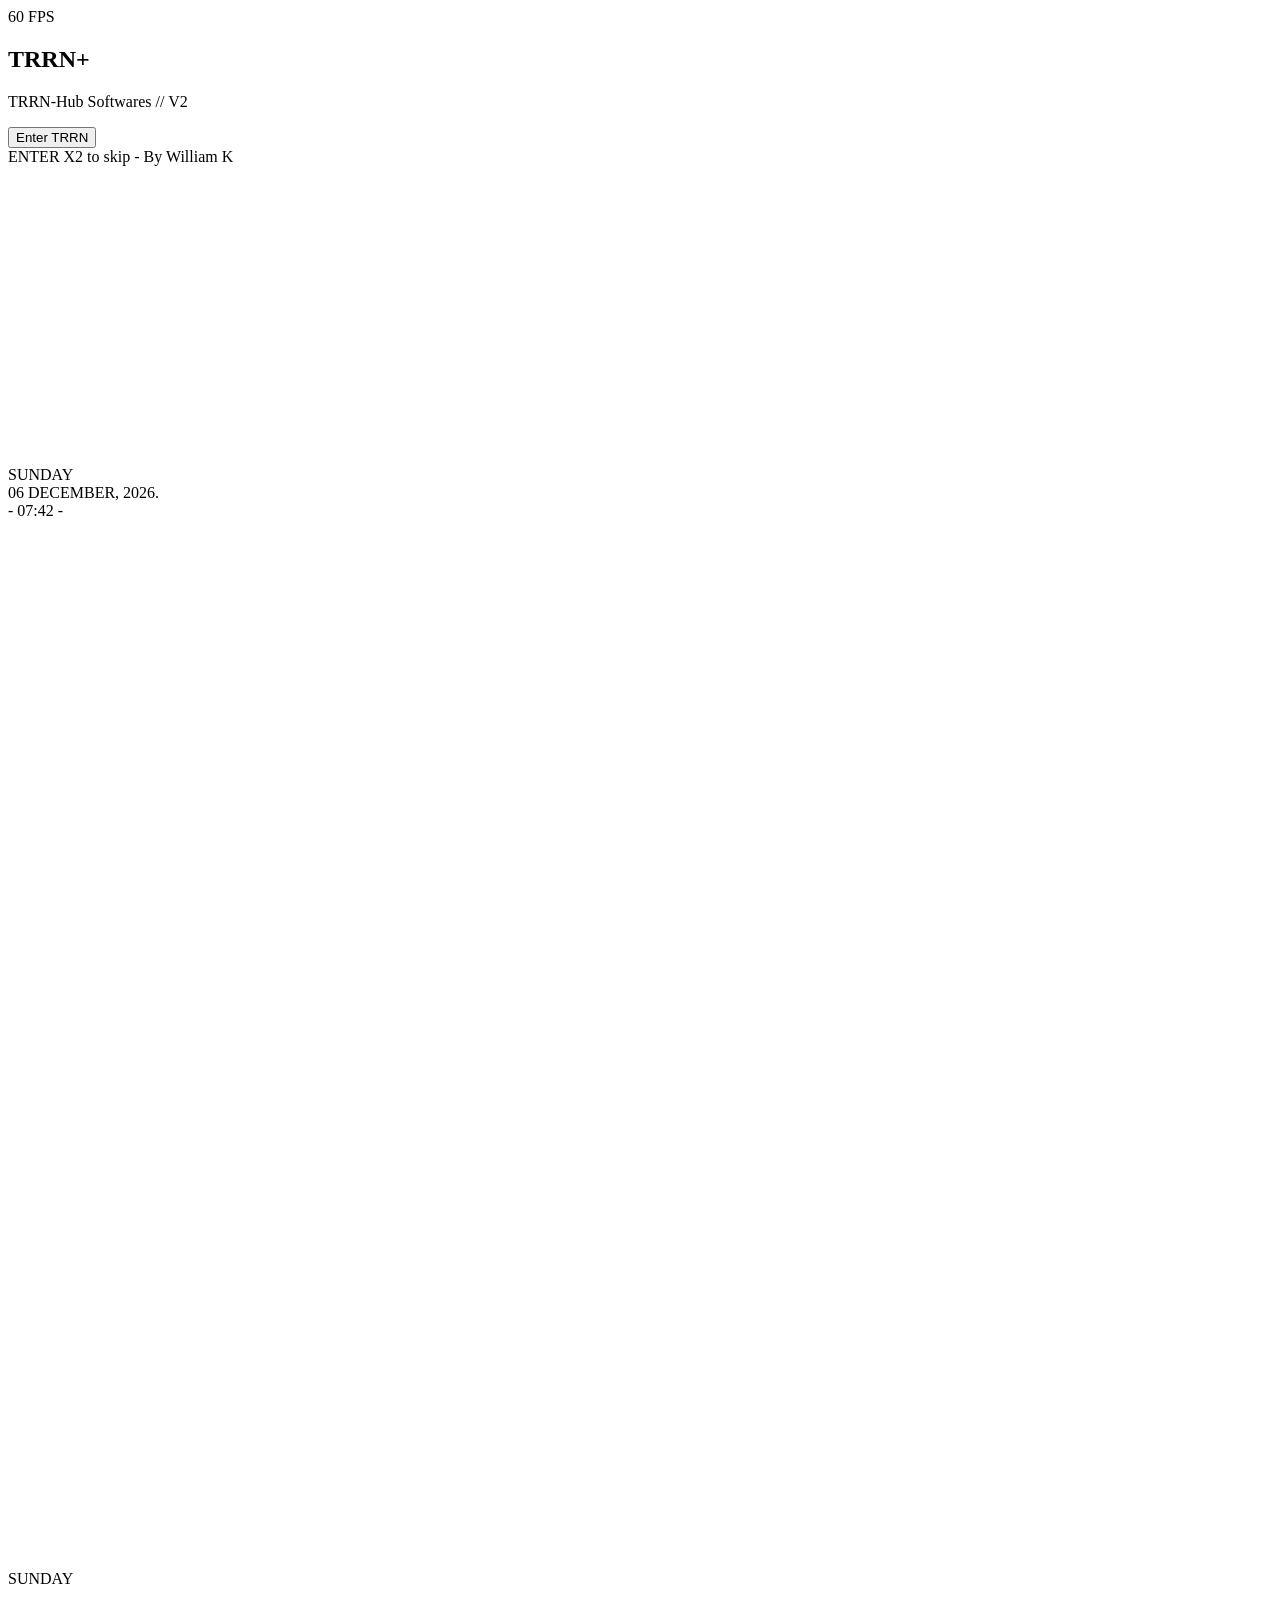
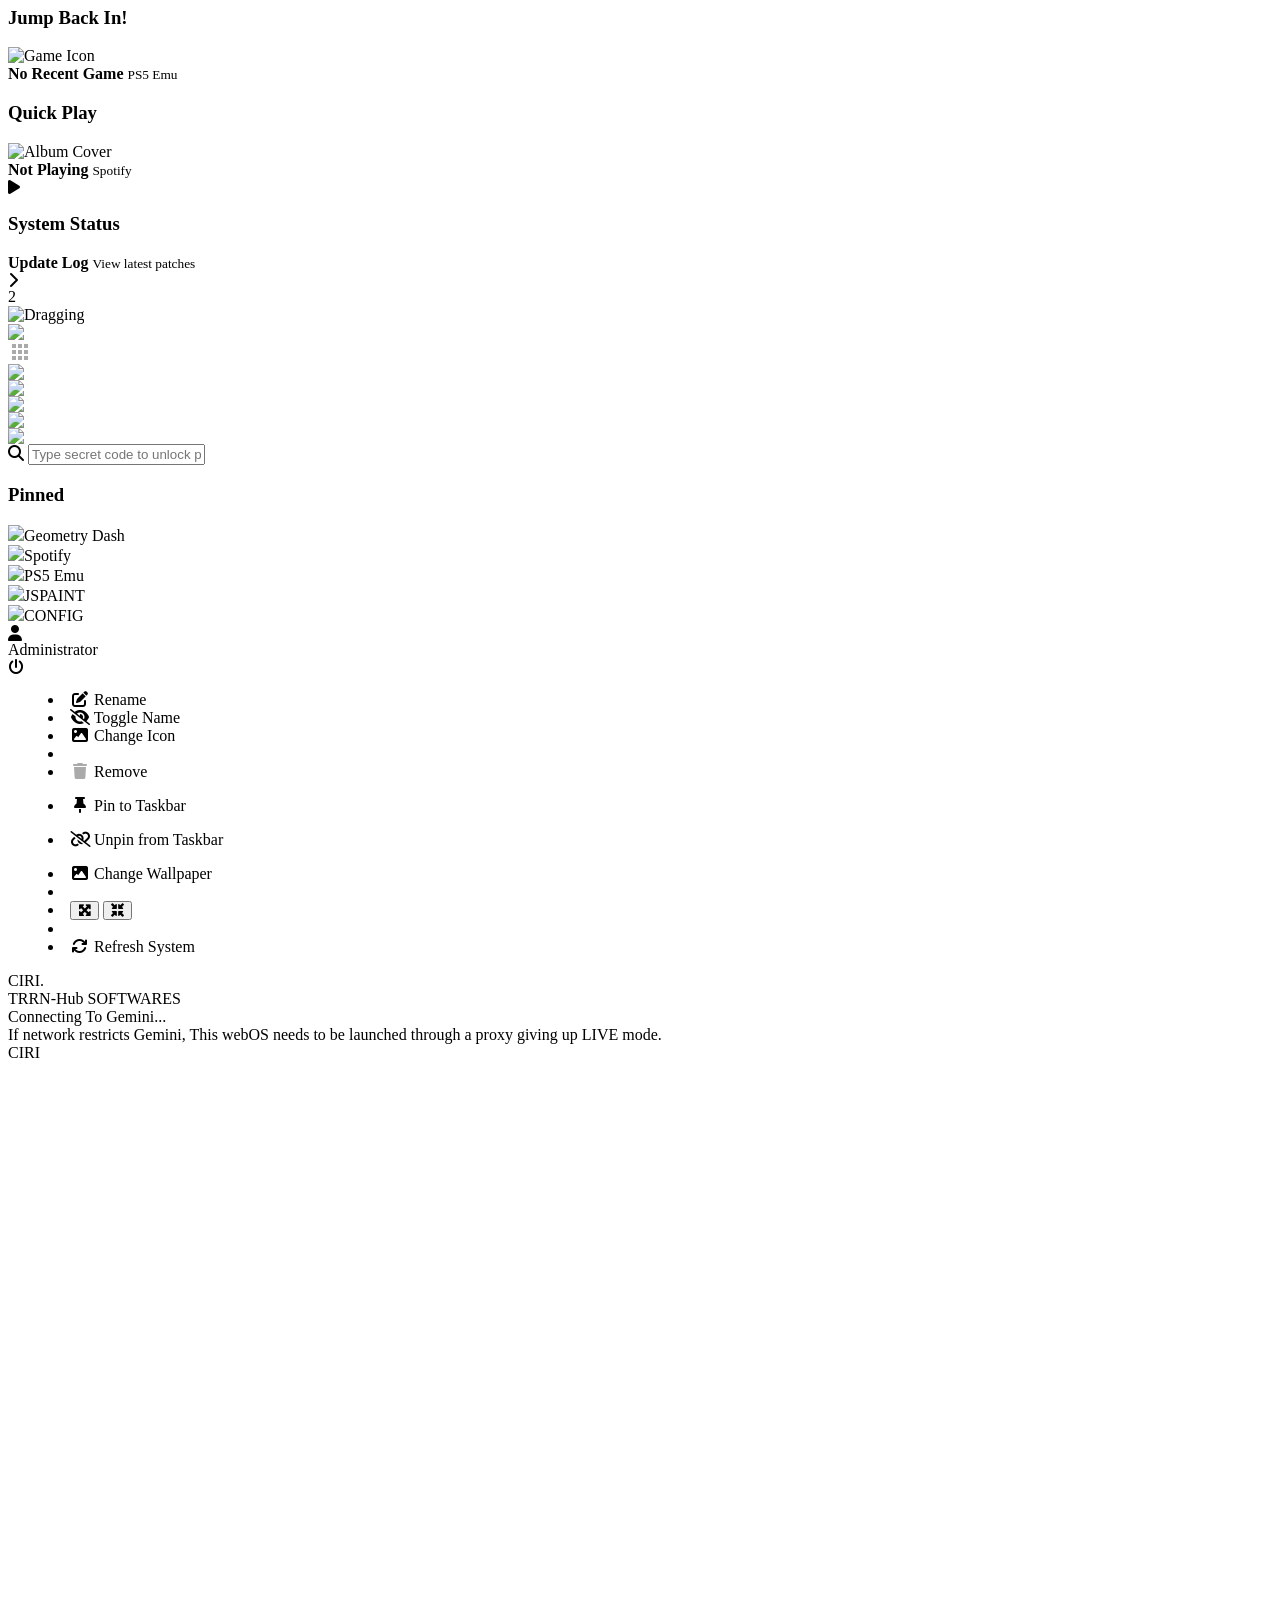
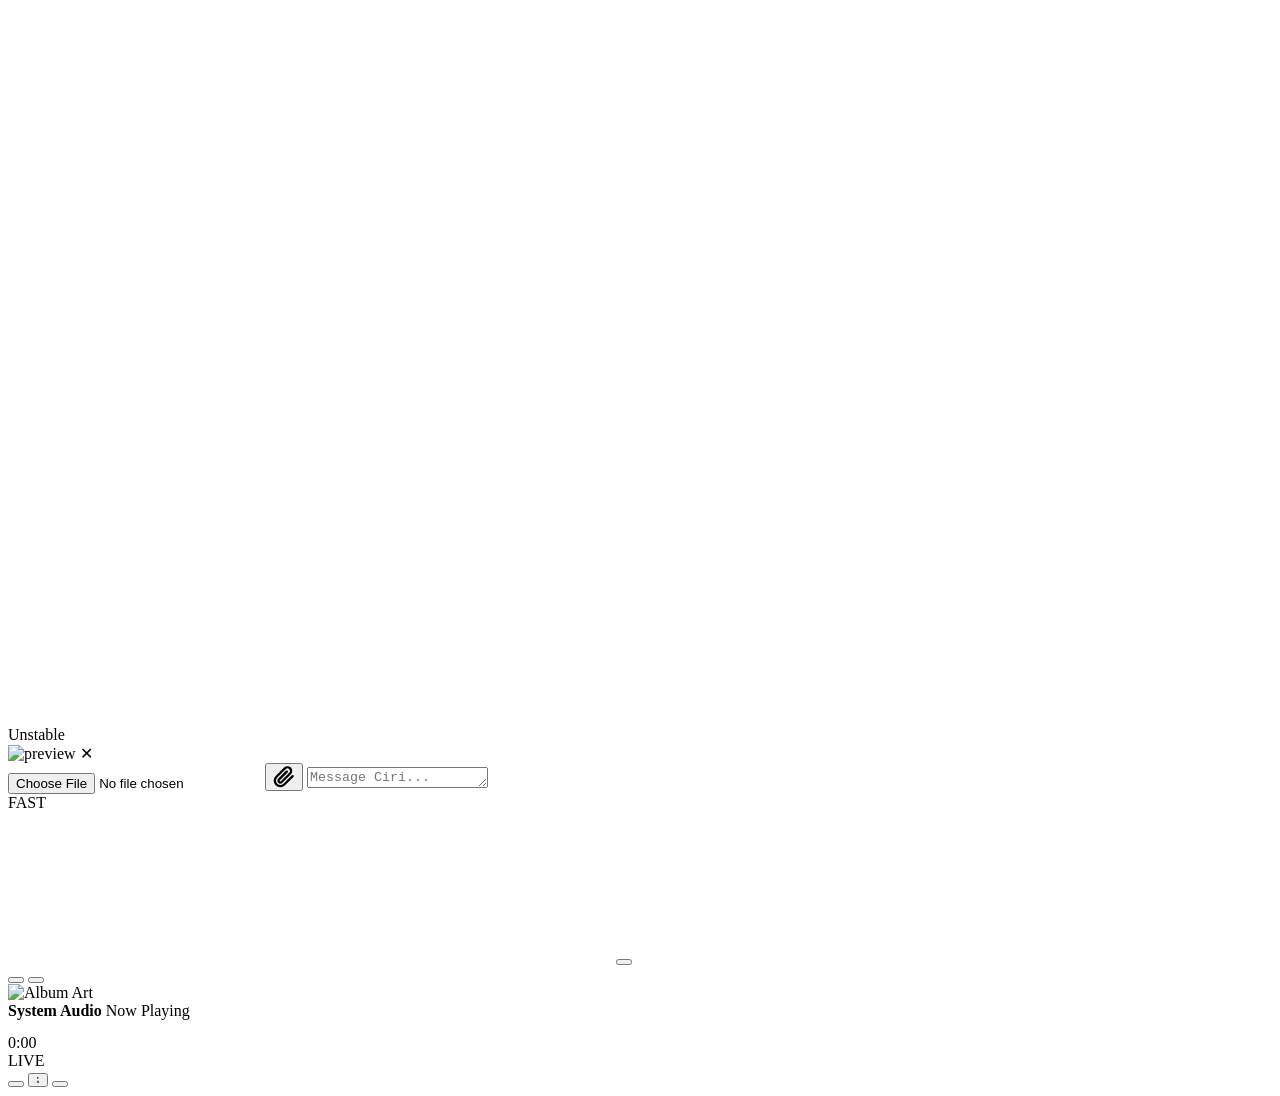
==== commit fb3c308f: "Update index.html" ====
--- a/index.html
+++ b/index.html
@@ -33,7 +33,7 @@
     <h1 class="boot-logo">TRRN+</h1>
     <p class="boot-sub">TRRN-Hub Softwares // V2</p>
     <button id="boot-btn" onclick="startBootSequence()" tabindex="1">Enter TRRN</button>
-    <div class="boot__hint">Double-Tap ENTER to skip sequence - TRRN+ by William K</div>
+    <div class="boot__hint">ENTER X2 to skip - By William K</div>
   </div>
   <video id="boot-video" playsinline aria-hidden="true"><source src="Videos/Boot.mp4" type="video/mp4"></video>
 </section>
